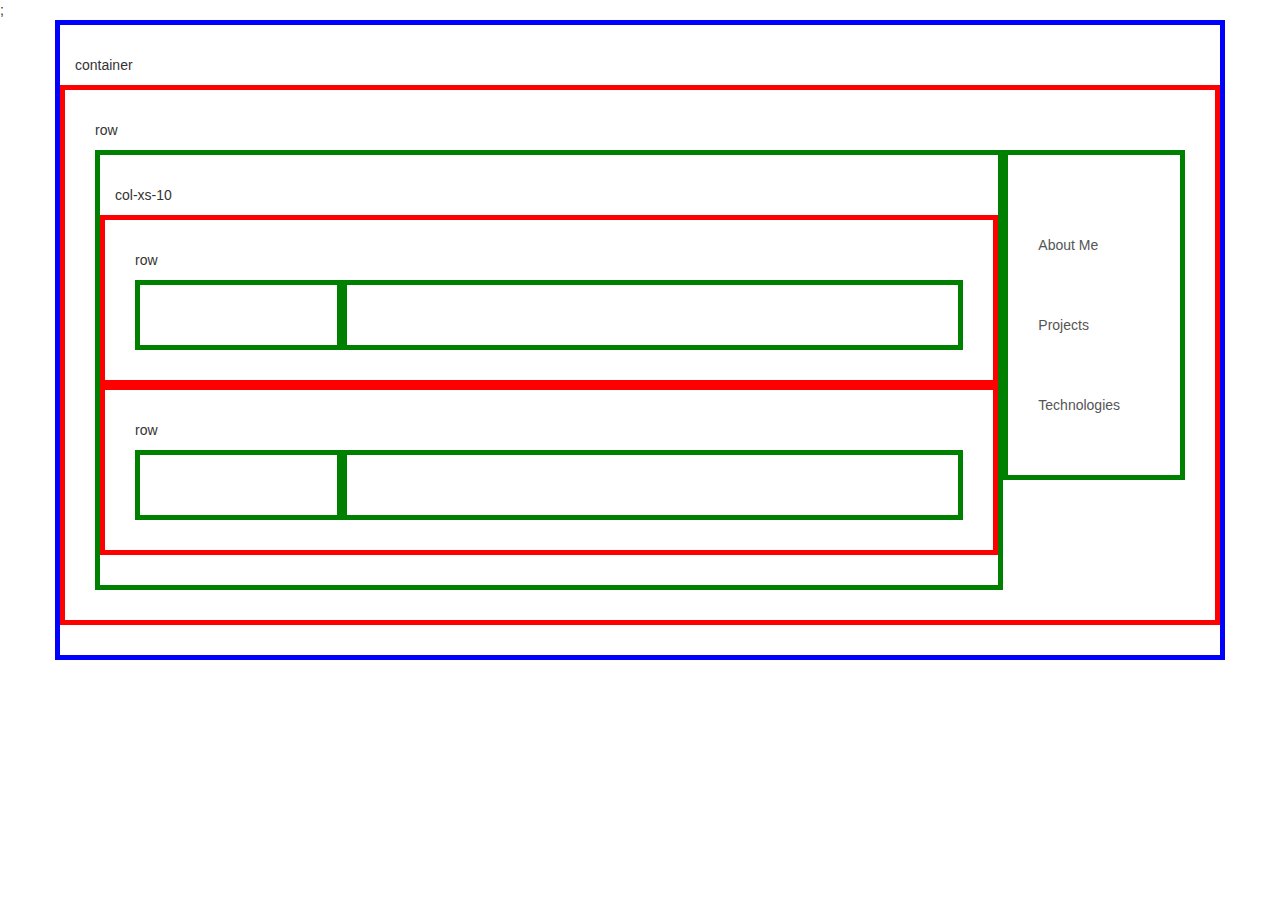
==== public_html/projects.html @ e12cc9f0 "fnffjsjhf" ====
<!DOCTYPE html>
<!--
To change this license header, choose License Headers in Project Properties.
To change this template file, choose Tools | Templates
and open the template in the editor.
-->
<html>
    <head>
        <title>TODO supply a title</title>
        <meta charset="UTF-8">
        <meta name="viewport" content="width=device-width, initial-scale=1.0">
        <link type="text/css" rel="stylesheet" href="ccs/boostrap-theme.css">
        <link type="text/css" rel="stylesheet" href="css/bootstrap.css">
        <link type="text/css" rel="stylesheet" href="css/custom-style.css">;
    </head>
    <body>
        <div class="container">
            <p>container</p>
            <div class="row">
                <p>row</p>
                <div class="col-xs-10">
                    <p>col-xs-10</p>
                    <div class="row">
                        <p>row</p>
                        <div class="col-xs-3"></div>
                        <div class="col-xs-9"></div>
                    </div>
                    <div class="row">
                        <p>row</p>
                        <div class="col-xs-3"></div>
                        <div class="col-xs-9"></div>
                    </div>
                    
                </div>
                <div class="col-xs-2">
                    <nav class="list-group">
                        <a class="list-group-item" href="index.html">About Me</a>
                        <a class="list-group-item" href="projects.html">Projects</a>
                        <a class="list-group-item" href="Technology.html">Technologies</a>
                    </nav>
                </div>
        </div>
    </body>
</html>
---- public_html/css/custom-style.css ----
div {
    border-style: solid;
    border-width: 5px;
    border-color: green;
    padding: 30px;
    
}
.container {
    border-color: blue;
}

.row {
    border-color: red;
}

.list-group-item{
    border: 0;
    margin-top: 40px;
    margin-bottom: 40px;
}
body{
    background-image: url("http://4.bp.blogspot.com/-FixFUtLJAfw/T2j7YATlv7I/AAAAAAAAALE/VjilvplXcJc/s1600/BioShock2-littlesisterscreenshot.jpg")
}
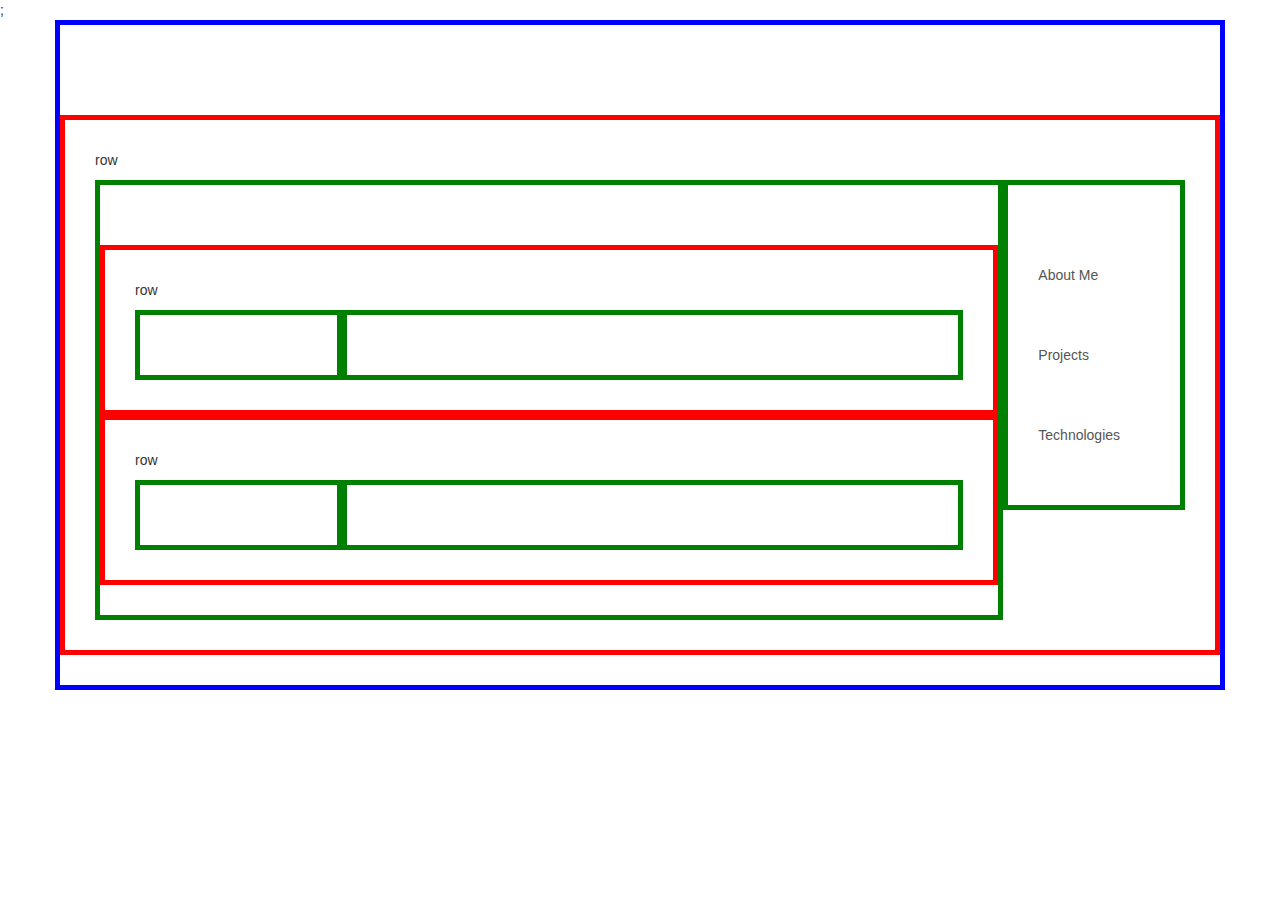
==== commit ed568313: "uug" ====
--- a/public_html/projects.html
+++ b/public_html/projects.html
@@ -6,7 +6,7 @@
 -->
 <html>
     <head>
-        <title>TODO supply a title</title>
+        <title>Blair's Portfolio Website</title>
         <meta charset="UTF-8">
         <meta name="viewport" content="width=device-width, initial-scale=1.0">
         <link type="text/css" rel="stylesheet" href="ccs/boostrap-theme.css">
@@ -15,11 +15,11 @@
     </head>
     <body>
         <div class="container">
-            <p>container</p>
+            <p class="header">PROJECTS</p>
             <div class="row">
                 <p>row</p>
                 <div class="col-xs-10">
-                    <p>col-xs-10</p>
+                    <p class="text">col-xs-10</p>
                     <div class="row">
                         <p>row</p>
                         <div class="col-xs-3"></div>
--- a/public_html/css/custom-style.css
+++ b/public_html/css/custom-style.css
@@ -19,6 +19,14 @@
     margin-bottom: 40px;
 }
 body{
-    background-image: url("http://4.bp.blogspot.com/-FixFUtLJAfw/T2j7YATlv7I/AAAAAAAAALE/VjilvplXcJc/s1600/BioShock2-littlesisterscreenshot.jpg")
+    background-image: url("http://hdwallpapersfactory.com/wallpaper/radioactive_orange_here_you_go_captcha_conviction_ploops_desktop_1280x800_hd-wallpaper-785711.jpg")
+}
+.header{
+    font-size: 35px;
+    text-align: center;
+    color: white;
+}
+.text{
+    color: white;
 }
 
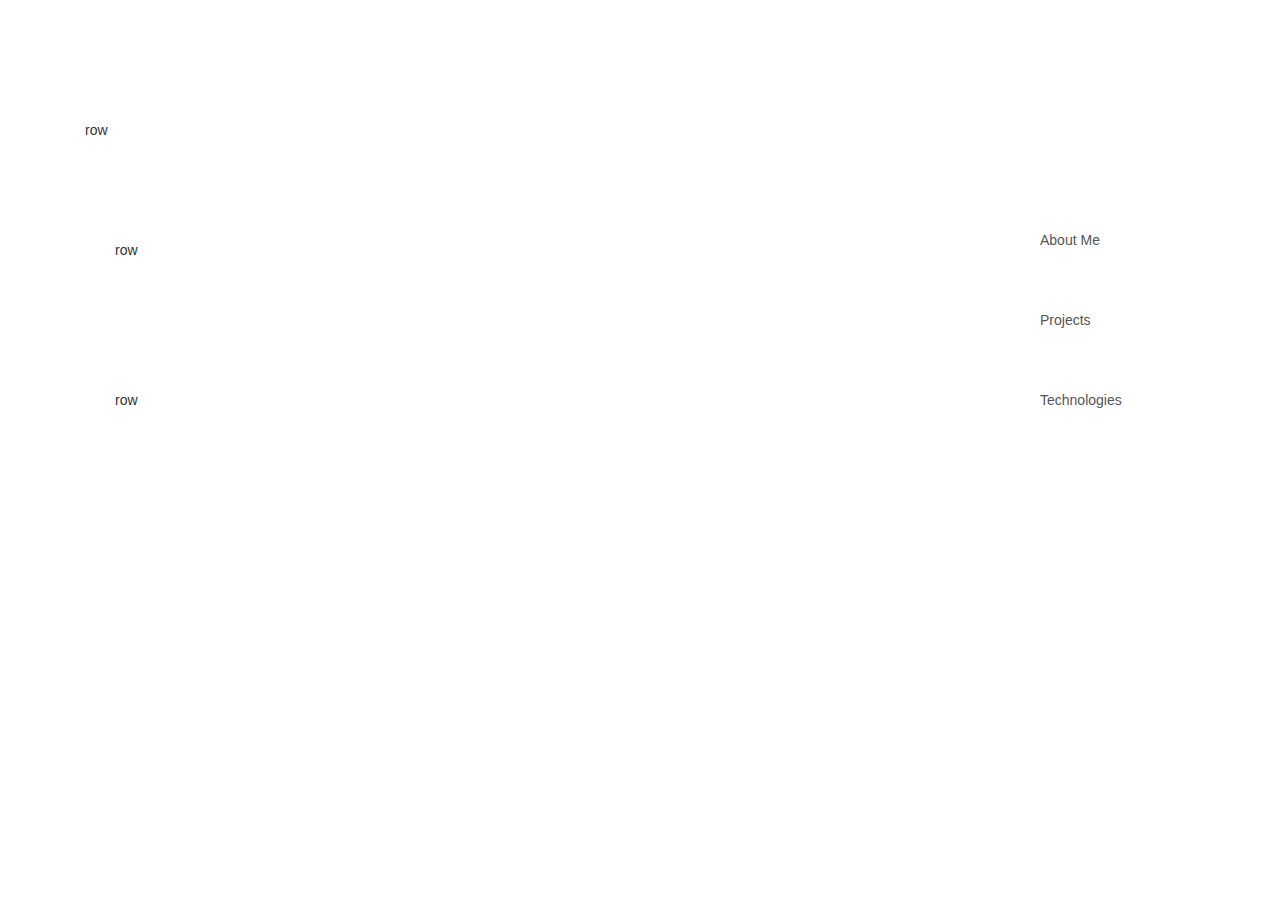
==== commit 8d5ed576: "ghjg" ====
--- a/public_html/projects.html
+++ b/public_html/projects.html
@@ -11,7 +11,7 @@
         <meta name="viewport" content="width=device-width, initial-scale=1.0">
         <link type="text/css" rel="stylesheet" href="ccs/boostrap-theme.css">
         <link type="text/css" rel="stylesheet" href="css/bootstrap.css">
-        <link type="text/css" rel="stylesheet" href="css/custom-style.css">;
+        <link type="text/css" rel="stylesheet" href="css/custom-style.css">
     </head>
     <body>
         <div class="container">
--- a/public_html/css/custom-style.css
+++ b/public_html/css/custom-style.css
@@ -1,5 +1,5 @@
 div {
-    border-style: solid;
+    border-style: hidden;
     border-width: 5px;
     border-color: green;
     padding: 30px;
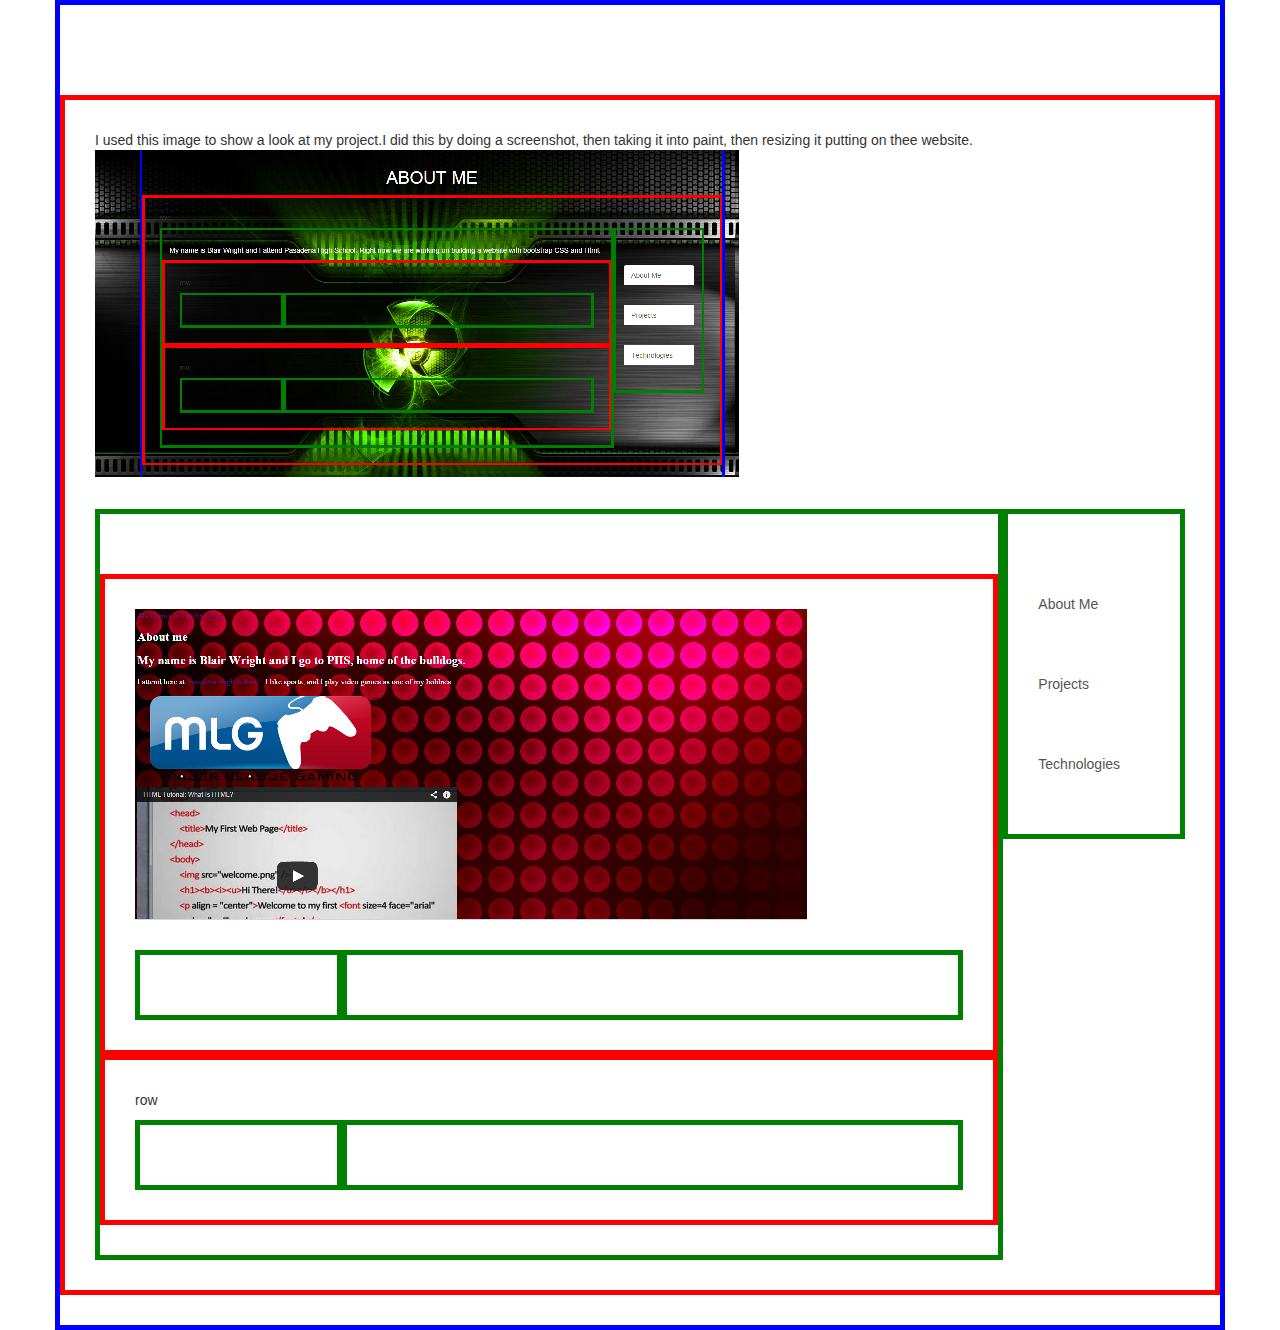
==== commit 6f67f7c5: "dss" ====
--- a/public_html/projects.html
+++ b/public_html/projects.html
@@ -15,13 +15,19 @@
     </head>
     <body>
         <div class="container">
+            
             <p class="header">PROJECTS</p>
             <div class="row">
-                <p>row</p>
+                <!-->I used this image to show a look at my project.I did this by
+                doing a screenshot, then taking it into paint, then resizing it 
+                putting on thee website.</!-->
+                <p class="text"><img src="images/wex.png">For this project I used
+                bootstrap along with CSS and Html to code this website.</p>
                 <div class="col-xs-10">
                     <p class="text">col-xs-10</p>
                     <div class="row">
-                        <p>row</p>
+                        <p class="text"><img src="images/new.png">This is my old project.
+                        For this I used Html and CSS to build this website.</p>
                         <div class="col-xs-3"></div>
                         <div class="col-xs-9"></div>
                     </div>
--- a/public_html/css/custom-style.css
+++ b/public_html/css/custom-style.css
@@ -1,5 +1,5 @@
 div {
-    border-style: hidden;
+    border-style: solid;
     border-width: 5px;
     border-color: green;
     padding: 30px;
@@ -30,3 +30,4 @@
     color: white;
 }
 
+
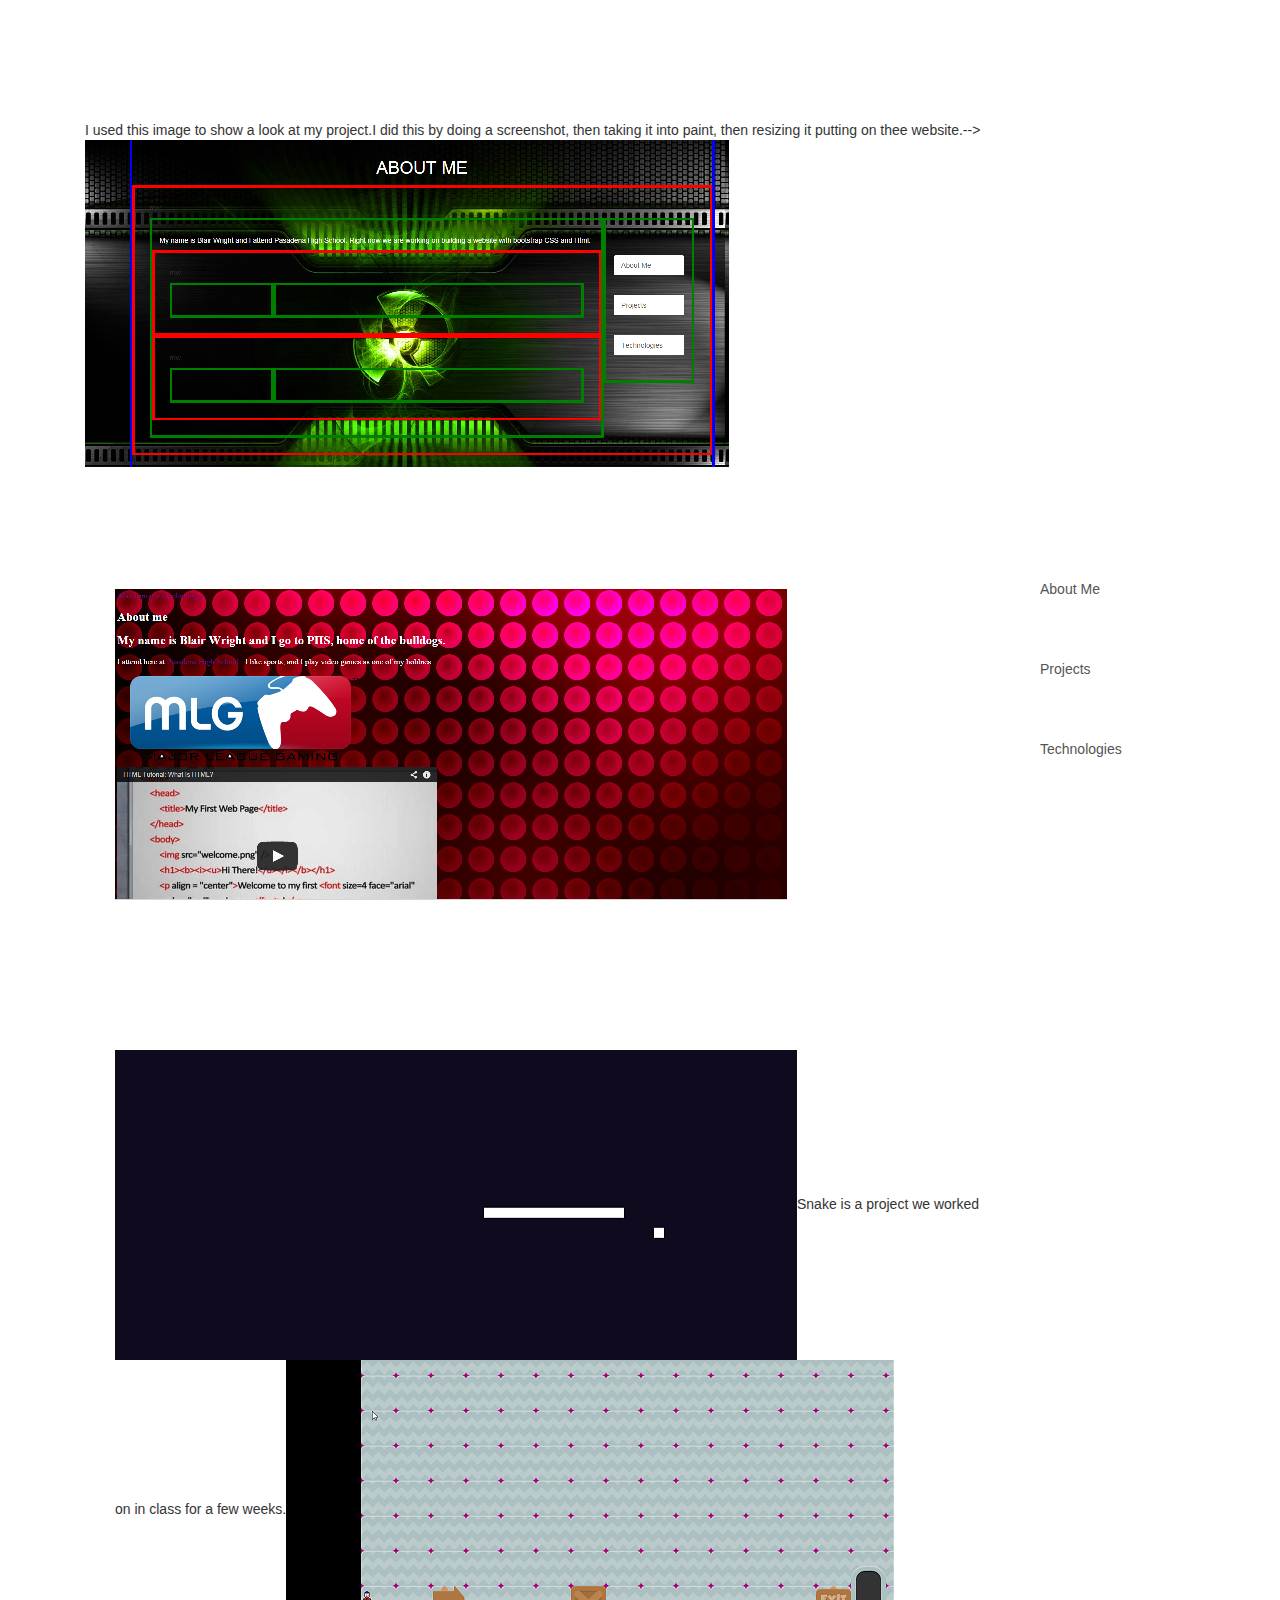
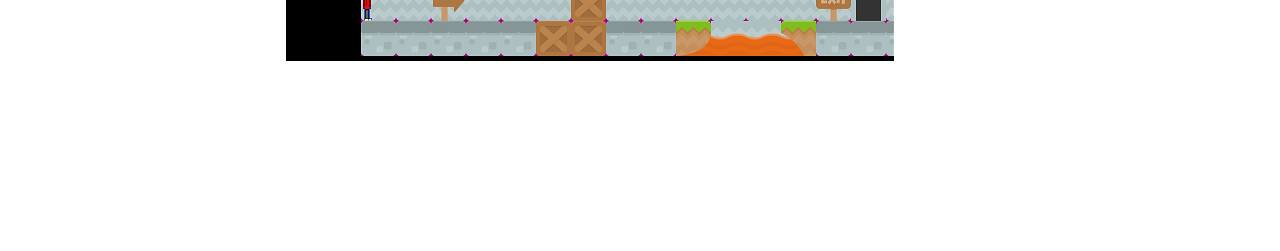
==== commit 44e77a30: "neww" ====
--- a/public_html/projects.html
+++ b/public_html/projects.html
@@ -13,14 +13,14 @@
         <link type="text/css" rel="stylesheet" href="css/bootstrap.css">
         <link type="text/css" rel="stylesheet" href="css/custom-style.css">
     </head>
-    <body>
+    <body class='bodyI'>
         <div class="container">
             
             <p class="header">PROJECTS</p>
             <div class="row">
                 <!-->I used this image to show a look at my project.I did this by
                 doing a screenshot, then taking it into paint, then resizing it 
-                putting on thee website.</!-->
+                putting on thee website.-->
                 <p class="text"><img src="images/wex.png">For this project I used
                 bootstrap along with CSS and Html to code this website.</p>
                 <div class="col-xs-10">
@@ -32,7 +32,8 @@
                         <div class="col-xs-9"></div>
                     </div>
                     <div class="row">
-                        <p>row</p>
+                        <p><img src="images/snake picture_1.png">Snake is a project we worked 
+                         on in class for a few weeks.<img src="images/mario pic_1.png"></p>
                         <div class="col-xs-3"></div>
                         <div class="col-xs-9"></div>
                     </div>
--- a/public_html/css/custom-style.css
+++ b/public_html/css/custom-style.css
@@ -1,5 +1,5 @@
 div {
-    border-style: solid;
+    border-style: hidden;
     border-width: 5px;
     border-color: green;
     padding: 30px;
@@ -18,8 +18,8 @@
     margin-top: 40px;
     margin-bottom: 40px;
 }
-body{
-    background-image: url("http://hdwallpapersfactory.com/wallpaper/radioactive_orange_here_you_go_captcha_conviction_ploops_desktop_1280x800_hd-wallpaper-785711.jpg")
+.bodyI{
+    background-image: url('http://studentweb.wilkes.edu/ayman.hamoh/photogallery/04-%20backgrounds/daylight-in-darkcity---1600x1200-wallpaper-jpg.jpg')
 }
 .header{
     font-size: 35px;
